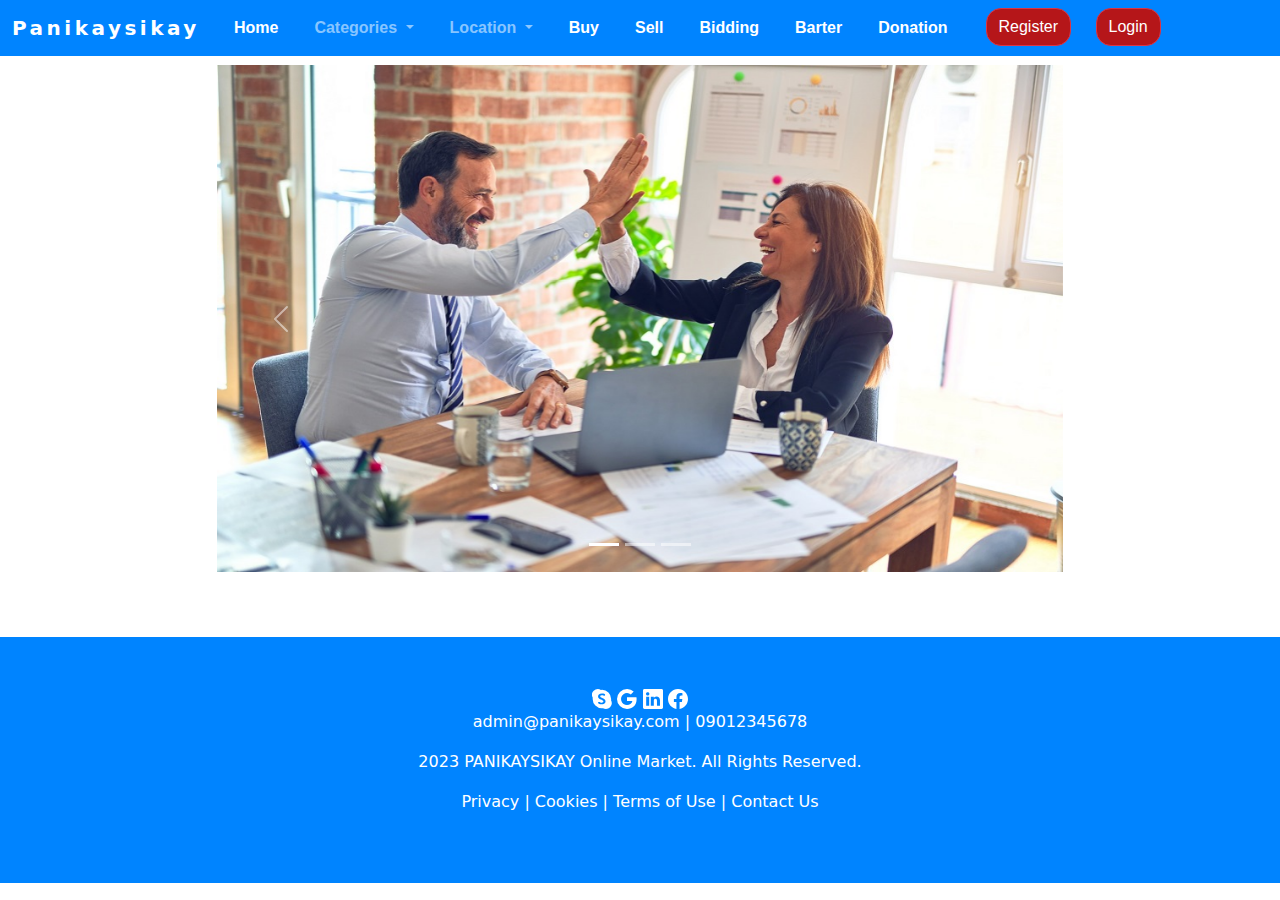
==== index.html @ 649aa0bc "adding files" ====
<!DOCTYPE html>
<html lang="en">
  <head>
    <meta charset="UTF-8" />
    <meta http-equiv="X-UA-Compatible" content="IE=edge" />
    <meta name="viewport" content="width=device-width, initial-scale=1.0" />
    <title>Login | Panikaysikay</title>
    <link
      rel="stylesheet"
      href="https://cdn.jsdelivr.net/npm/bootstrap@5.2.0/dist/css/bootstrap.min.css"
    />
    <script src="https://ajax.googleapis.com/ajax/libs/jquery/3.6.0/jquery.min.js"></script>
    <script src="https://cdn.jsdelivr.net/npm/bootstrap@5.0.2/dist/js/bootstrap.bundle.min.js"></script>
    <link rel="stylesheet" type="text/css" href="style.css" />
    <style></style>
  </head>
  <html>
    <body>
        <nav class="navbar fixed-top navbar-expand-lg navbar-dark">
        <div class="container-fluid">
          <a class="navbar-brand" href="index.html">Panikaysikay</a>
          <button
            class="navbar-toggler"
            type="button"
            data-bs-toggle="collapse"
            data-bs-target="#navbarSupportedContent"
            aria-controls="navbarSupportedContent"
            aria-expanded="false"
            aria-label="Toggle navigation"
          >
            <span class="navbar-toggler-icon"></span>
          </button>
          <div class="collapse navbar-collapse" id="navbarSupportedContent">
            <ul class="navbar-nav me-auto mb-2 mb-lg-0">
              <li class="nav-item">
                <a class="nav-link active" aria-current="page" href="index.html"
                  >Home</a
                >
              </li>
              <li class="nav-item dropdown">
                <a
                  class="nav-link dropdown-toggle"
                  href="#"
                  id="navbarDropdown"
                  role="button"
                  data-bs-toggle="dropdown"
                  aria-expanded="false"
                >
                  Categories
                </a>
                <ul class="dropdown-menu" aria-labelledby="navbarDropdown">
                  <li><a class="dropdown-item" href="#">Agriculture</a></li>
                  <li><a class="dropdown-item" href="#">Groceries</a></li>
                  <li><a class="dropdown-item" href="#">Appliances</a></li>
                  <li><a class="dropdown-item" href="#">Clothing</a></li>
                  <li><a class="dropdown-item" href="#">Services</a></li>
                </ul>
              </li>
              <li class="nav-item dropdown">
                <a
                  class="nav-link dropdown-toggle"
                  href="#"
                  id="navbarDropdown"
                  role="button"
                  data-bs-toggle="dropdown"
                  aria-expanded="false"
                >
                  Location
                </a>
                <ul class="dropdown-menu" aria-labelledby="navbarDropdown">
                  <li><a class="dropdown-item" href="#">Tagbilaran City</a></li>
                  <li><a class="dropdown-item" href="#">Dauis</a></li>
                  <li><a class="dropdown-item" href="#">Baclayon</a></li>
                  <li><a class="dropdown-item" href="#">Cortes</a></li>
                  <li><a class="dropdown-item" href="#">Corella</a></li>
                </ul>
              </li>
              <li class="nav-item">
                <a class="nav-link active" aria-current="page" href="buy.html">Buy</a>
              </li>
              <li class="nav-item">
                <a class="nav-link active" aria-current="page" href="#">Sell</a>
              </li>
              <li class="nav-item">
                <a class="nav-link active" aria-current="page" href="#"
                  >Bidding</a
                >
              </li>
              <li class="nav-item">
                <a class="nav-link active" aria-current="page" href="#"
                  >Barter</a
                >
              </li>
              </li>
              <li class="nav-item">
                <a class="nav-link active" aria-current="page" href="#"
                  >Donation</a
                >
              </li>
              <li>
                <a href="register.html" class="btn btn-danger">Register</a>
                <a href="login.html" class="btn btn-danger">Login</a>
              </li>
            </ul>
          </div>
        </div>
      </nav>
         <section id="adds" class="adds">
       <div class="row mb-2">
        <div class="col-lg-2 text-center fs-3"></div>
        <div class="col-lg-8 text-center fs-3">
     <div
      id="carouselExampleCaptions"
      class="carousel slide"
      data-bs-ride="carousel"
      data-bs-interval="3500"
    >
      <div class="carousel-indicators">
        <button
          type="button"
          data-bs-target="#carouselExampleCaptions"
          data-bs-slide-to="0"
          class="active"
        ></button>
        <button
          type="button"
          data-bs-target="#carouselExampleCaptions"
          data-bs-slide-to="1"
        ></button>
        <button
          type="button"
          data-bs-target="#carouselExampleCaptions"
          data-bs-slide-to="2"
        ></button>
      </div>
      <div class="carousel-inner">
        <div class="carousel-item active">
          <img src="img/C3.jpg" class="d-block w-100" alt="..." />
          <div class="carousel-caption d-none d-md-block">
            <h5></h5>
            <p></p>
          </div>
        </div>
        <div class="carousel-item">
          <img src="img/C2.jpg" class="d-block w-100" alt="..." />
          <div class="carousel-caption d-none d-md-block">
            <h5></h5>
            <p></p>
          </div>
        </div>
        <div class="carousel-item">
          <img src="img/C1.jpg" class="d-block w-100" alt="..." />
          <div class="carousel-caption d-none d-md-block">
            <h5></h5>
            <p></p>
          </div>
        </div>
      </div>
      <button
        class="carousel-control-prev"
        type="button"
        data-bs-target="#carouselExampleCaptions"
        data-bs-slide="prev"
      >
        <span class="carousel-control-prev-icon"></span>
        <span class="visually-hidden">Previous</span>
      </button>
      <button
        class="carousel-control-next"
        type="button"
        data-bs-target="#carouselExampleCaptions"
        data-bs-slide="next"
      >
        <span class="carousel-control-next-icon"></span>
        <span class="visually-hidden">Next</span>
      </button>
    </div>
    </div>
    </section>
 
    <div class="col-lg-2 text-center fs-3"></div>
  
    
       
      <footer>
        <section id="footer" class="footer">
        <div class="row mb-5 mt-5">
          <div class="text-center">
          <svg xmlns="http://www.w3.org/2000/svg" width="20" height="20" fill="currentColor" class="bi bi-skype" viewBox="0 0 16 16">
  <path d="M4.671 0c.88 0 1.733.247 2.468.702a7.423 7.423 0 0 1 6.02 2.118 7.372 7.372 0 0 1 2.167 5.215c0 .344-.024.687-.072 1.026a4.662 4.662 0 0 1 .6 2.281 4.645 4.645 0 0 1-1.37 3.294A4.673 4.673 0 0 1 11.18 16c-.84 0-1.658-.226-2.37-.644a7.423 7.423 0 0 1-6.114-2.107A7.374 7.374 0 0 1 .529 8.035c0-.363.026-.724.08-1.081a4.644 4.644 0 0 1 .76-5.59A4.68 4.68 0 0 1 4.67 0zm.447 7.01c.18.309.43.572.729.769a7.07 7.07 0 0 0 1.257.653c.492.205.873.38 1.145.523.229.112.437.264.615.448.135.142.21.331.21.528a.872.872 0 0 1-.335.723c-.291.196-.64.289-.99.264a2.618 2.618 0 0 1-1.048-.206 11.44 11.44 0 0 1-.532-.253 1.284 1.284 0 0 0-.587-.15.717.717 0 0 0-.501.176.63.63 0 0 0-.195.491.796.796 0 0 0 .148.482 1.2 1.2 0 0 0 .456.354 5.113 5.113 0 0 0 2.212.419 4.554 4.554 0 0 0 1.624-.265 2.296 2.296 0 0 0 1.08-.801c.267-.39.402-.855.386-1.327a2.09 2.09 0 0 0-.279-1.101 2.53 2.53 0 0 0-.772-.792A7.198 7.198 0 0 0 8.486 7.3a1.05 1.05 0 0 0-.145-.058 18.182 18.182 0 0 1-1.013-.447 1.827 1.827 0 0 1-.54-.387.727.727 0 0 1-.2-.508.805.805 0 0 1 .385-.723 1.76 1.76 0 0 1 .968-.247c.26-.003.52.03.772.096.274.079.542.177.802.293.105.049.22.075.336.076a.6.6 0 0 0 .453-.19.69.69 0 0 0 .18-.496.717.717 0 0 0-.17-.476 1.374 1.374 0 0 0-.556-.354 3.69 3.69 0 0 0-.708-.183 5.963 5.963 0 0 0-1.022-.078 4.53 4.53 0 0 0-1.536.258 2.71 2.71 0 0 0-1.174.784 1.91 1.91 0 0 0-.45 1.287c-.01.37.076.736.25 1.063z"/>
</svg>
            <svg xmlns="http://www.w3.org/2000/svg" width="20" height="20" fill="currentColor" class="bi bi-google" viewBox="0 0 16 16">
  <path d="M15.545 6.558a9.42 9.42 0 0 1 .139 1.626c0 2.434-.87 4.492-2.384 5.885h.002C11.978 15.292 10.158 16 8 16A8 8 0 1 1 8 0a7.689 7.689 0 0 1 5.352 2.082l-2.284 2.284A4.347 4.347 0 0 0 8 3.166c-2.087 0-3.86 1.408-4.492 3.304a4.792 4.792 0 0 0 0 3.063h.003c.635 1.893 2.405 3.301 4.492 3.301 1.078 0 2.004-.276 2.722-.764h-.003a3.702 3.702 0 0 0 1.599-2.431H8v-3.08h7.545z"/>
</svg>
            <svg xmlns="http://www.w3.org/2000/svg" width="20" height="20" fill="currentColor" class="bi bi-linkedin" viewBox="0 0 16 16">
  <path d="M0 1.146C0 .513.526 0 1.175 0h13.65C15.474 0 16 .513 16 1.146v13.708c0 .633-.526 1.146-1.175 1.146H1.175C.526 16 0 15.487 0 14.854V1.146zm4.943 12.248V6.169H2.542v7.225h2.401zm-1.2-8.212c.837 0 1.358-.554 1.358-1.248-.015-.709-.52-1.248-1.342-1.248-.822 0-1.359.54-1.359 1.248 0 .694.521 1.248 1.327 1.248h.016zm4.908 8.212V9.359c0-.216.016-.432.08-.586.173-.431.568-.878 1.232-.878.869 0 1.216.662 1.216 1.634v3.865h2.401V9.25c0-2.22-1.184-3.252-2.764-3.252-1.274 0-1.845.7-2.165 1.193v.025h-.016a5.54 5.54 0 0 1 .016-.025V6.169h-2.4c.03.678 0 7.225 0 7.225h2.4z"/>
</svg>
            <svg xmlns="http://www.w3.org/2000/svg" width="20" height="20" fill="currentColor" class="bi bi-facebook" viewBox="0 0 16 16">
  <path d="M16 8.049c0-4.446-3.582-8.05-8-8.05C3.58 0-.002 3.603-.002 8.05c0 4.017 2.926 7.347 6.75 7.951v-5.625h-2.03V8.05H6.75V6.275c0-2.017 1.195-3.131 3.022-3.131.876 0 1.791.157 1.791.157v1.98h-1.009c-.993 0-1.303.621-1.303 1.258v1.51h2.218l-.354 2.326H9.25V16c3.824-.604 6.75-3.934 6.75-7.951z"/>
</svg>
            <p>admin@panikaysikay.com | 09012345678</p>
           <p>2023 PANIKAYSIKAY Online Market. All Rights Reserved.</p>
            <p>Privacy | Cookies | Terms of Use | Contact Us</p>
          </div>
        </div>
        </section>
      </footer>
    </body>
</html>
---- style.css ----
* {
  margin: 0;
  padding: 0;
  -webkit-box-sizing: border-box;
  box-sizing: border-box;
}

.navbar {
  background-color: #0084ff;
}

.navbar-brand {
  font-weight: 800;
  letter-spacing: 3.5px;
}

.navbar ul li {
  font-family: sans-serif;
  font-weight: bold;
  padding: 0px 10px;
}

.navbarDropdown ul:hover {
  background-color: #0084ff;
}

.nav-item:hover {
  background-color: #b51619;
  border-radius: 15px;
}

.btn {
  background-color: #b51619;
  border-radius: 15px;
  margin-left: 10px;
  margin-right: 10px;
}

.btn:hover {
  background-color: #085c1e;
  border-radius: 15px;
}

#adds {
  margin-top: 65px;
}

#footer {
  padding-top: 1px;
  padding-bottom: 5px;
  margin-top: 65px;
  background-color: #0084ff;
  color: white;
}

.vh-100 {
  margin-top: 20px;
}

.dropdown-item:hover {
  background-color: #0084ff;
  color: #fff;
  border-radius: 15px;
}
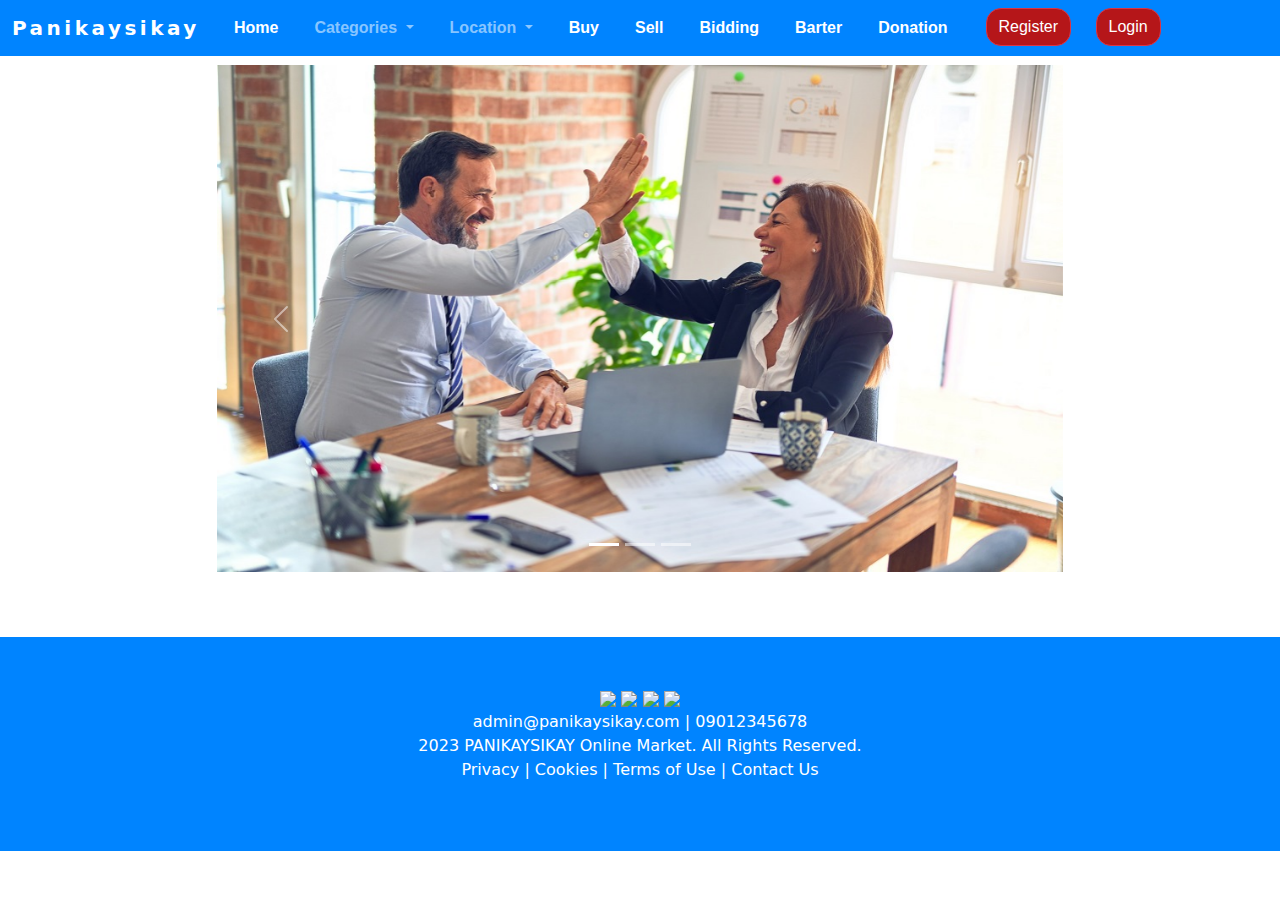
==== commit 981d6b23: "edited files" ====
--- a/index.html
+++ b/index.html
@@ -180,27 +180,27 @@
  
     <div class="col-lg-2 text-center fs-3"></div>
   
-    
-       
       <footer>
         <section id="footer" class="footer">
         <div class="row mb-5 mt-5">
           <div class="text-center">
-          <svg xmlns="http://www.w3.org/2000/svg" width="20" height="20" fill="currentColor" class="bi bi-skype" viewBox="0 0 16 16">
-  <path d="M4.671 0c.88 0 1.733.247 2.468.702a7.423 7.423 0 0 1 6.02 2.118 7.372 7.372 0 0 1 2.167 5.215c0 .344-.024.687-.072 1.026a4.662 4.662 0 0 1 .6 2.281 4.645 4.645 0 0 1-1.37 3.294A4.673 4.673 0 0 1 11.18 16c-.84 0-1.658-.226-2.37-.644a7.423 7.423 0 0 1-6.114-2.107A7.374 7.374 0 0 1 .529 8.035c0-.363.026-.724.08-1.081a4.644 4.644 0 0 1 .76-5.59A4.68 4.68 0 0 1 4.67 0zm.447 7.01c.18.309.43.572.729.769a7.07 7.07 0 0 0 1.257.653c.492.205.873.38 1.145.523.229.112.437.264.615.448.135.142.21.331.21.528a.872.872 0 0 1-.335.723c-.291.196-.64.289-.99.264a2.618 2.618 0 0 1-1.048-.206 11.44 11.44 0 0 1-.532-.253 1.284 1.284 0 0 0-.587-.15.717.717 0 0 0-.501.176.63.63 0 0 0-.195.491.796.796 0 0 0 .148.482 1.2 1.2 0 0 0 .456.354 5.113 5.113 0 0 0 2.212.419 4.554 4.554 0 0 0 1.624-.265 2.296 2.296 0 0 0 1.08-.801c.267-.39.402-.855.386-1.327a2.09 2.09 0 0 0-.279-1.101 2.53 2.53 0 0 0-.772-.792A7.198 7.198 0 0 0 8.486 7.3a1.05 1.05 0 0 0-.145-.058 18.182 18.182 0 0 1-1.013-.447 1.827 1.827 0 0 1-.54-.387.727.727 0 0 1-.2-.508.805.805 0 0 1 .385-.723 1.76 1.76 0 0 1 .968-.247c.26-.003.52.03.772.096.274.079.542.177.802.293.105.049.22.075.336.076a.6.6 0 0 0 .453-.19.69.69 0 0 0 .18-.496.717.717 0 0 0-.17-.476 1.374 1.374 0 0 0-.556-.354 3.69 3.69 0 0 0-.708-.183 5.963 5.963 0 0 0-1.022-.078 4.53 4.53 0 0 0-1.536.258 2.71 2.71 0 0 0-1.174.784 1.91 1.91 0 0 0-.45 1.287c-.01.37.076.736.25 1.063z"/>
-</svg>
-            <svg xmlns="http://www.w3.org/2000/svg" width="20" height="20" fill="currentColor" class="bi bi-google" viewBox="0 0 16 16">
-  <path d="M15.545 6.558a9.42 9.42 0 0 1 .139 1.626c0 2.434-.87 4.492-2.384 5.885h.002C11.978 15.292 10.158 16 8 16A8 8 0 1 1 8 0a7.689 7.689 0 0 1 5.352 2.082l-2.284 2.284A4.347 4.347 0 0 0 8 3.166c-2.087 0-3.86 1.408-4.492 3.304a4.792 4.792 0 0 0 0 3.063h.003c.635 1.893 2.405 3.301 4.492 3.301 1.078 0 2.004-.276 2.722-.764h-.003a3.702 3.702 0 0 0 1.599-2.431H8v-3.08h7.545z"/>
-</svg>
-            <svg xmlns="http://www.w3.org/2000/svg" width="20" height="20" fill="currentColor" class="bi bi-linkedin" viewBox="0 0 16 16">
-  <path d="M0 1.146C0 .513.526 0 1.175 0h13.65C15.474 0 16 .513 16 1.146v13.708c0 .633-.526 1.146-1.175 1.146H1.175C.526 16 0 15.487 0 14.854V1.146zm4.943 12.248V6.169H2.542v7.225h2.401zm-1.2-8.212c.837 0 1.358-.554 1.358-1.248-.015-.709-.52-1.248-1.342-1.248-.822 0-1.359.54-1.359 1.248 0 .694.521 1.248 1.327 1.248h.016zm4.908 8.212V9.359c0-.216.016-.432.08-.586.173-.431.568-.878 1.232-.878.869 0 1.216.662 1.216 1.634v3.865h2.401V9.25c0-2.22-1.184-3.252-2.764-3.252-1.274 0-1.845.7-2.165 1.193v.025h-.016a5.54 5.54 0 0 1 .016-.025V6.169h-2.4c.03.678 0 7.225 0 7.225h2.4z"/>
-</svg>
-            <svg xmlns="http://www.w3.org/2000/svg" width="20" height="20" fill="currentColor" class="bi bi-facebook" viewBox="0 0 16 16">
-  <path d="M16 8.049c0-4.446-3.582-8.05-8-8.05C3.58 0-.002 3.603-.002 8.05c0 4.017 2.926 7.347 6.75 7.951v-5.625h-2.03V8.05H6.75V6.275c0-2.017 1.195-3.131 3.022-3.131.876 0 1.791.157 1.791.157v1.98h-1.009c-.993 0-1.303.621-1.303 1.258v1.51h2.218l-.354 2.326H9.25V16c3.824-.604 6.75-3.934 6.75-7.951z"/>
-</svg>
-            <p>admin@panikaysikay.com | 09012345678</p>
-           <p>2023 PANIKAYSIKAY Online Market. All Rights Reserved.</p>
-            <p>Privacy | Cookies | Terms of Use | Contact Us</p>
+    <a href="#"
+                  target="_blank"
+                  ><img src="img/facebook.png" style="width: 30px"
+                /></a>
+                <a href="#" target="_blank"
+                  ><img src="img/twitter.png" style="width: 30px"
+                /></a>  
+                 <a href="#" target="_blank"
+                  ><img src="img/youtube.png" style="width: 30px"
+                /></a> 
+                 <a href="#" target="_blank"
+                  ><img src="img/instagram.png" style="width: 30px"
+                /></a>  
+            <p>admin@panikaysikay.com | 09012345678<br>
+           2023 PANIKAYSIKAY Online Market. All Rights Reserved.<br>
+            Privacy | Cookies | Terms of Use | Contact Us
+            </p>
           </div>
         </div>
         </section>
